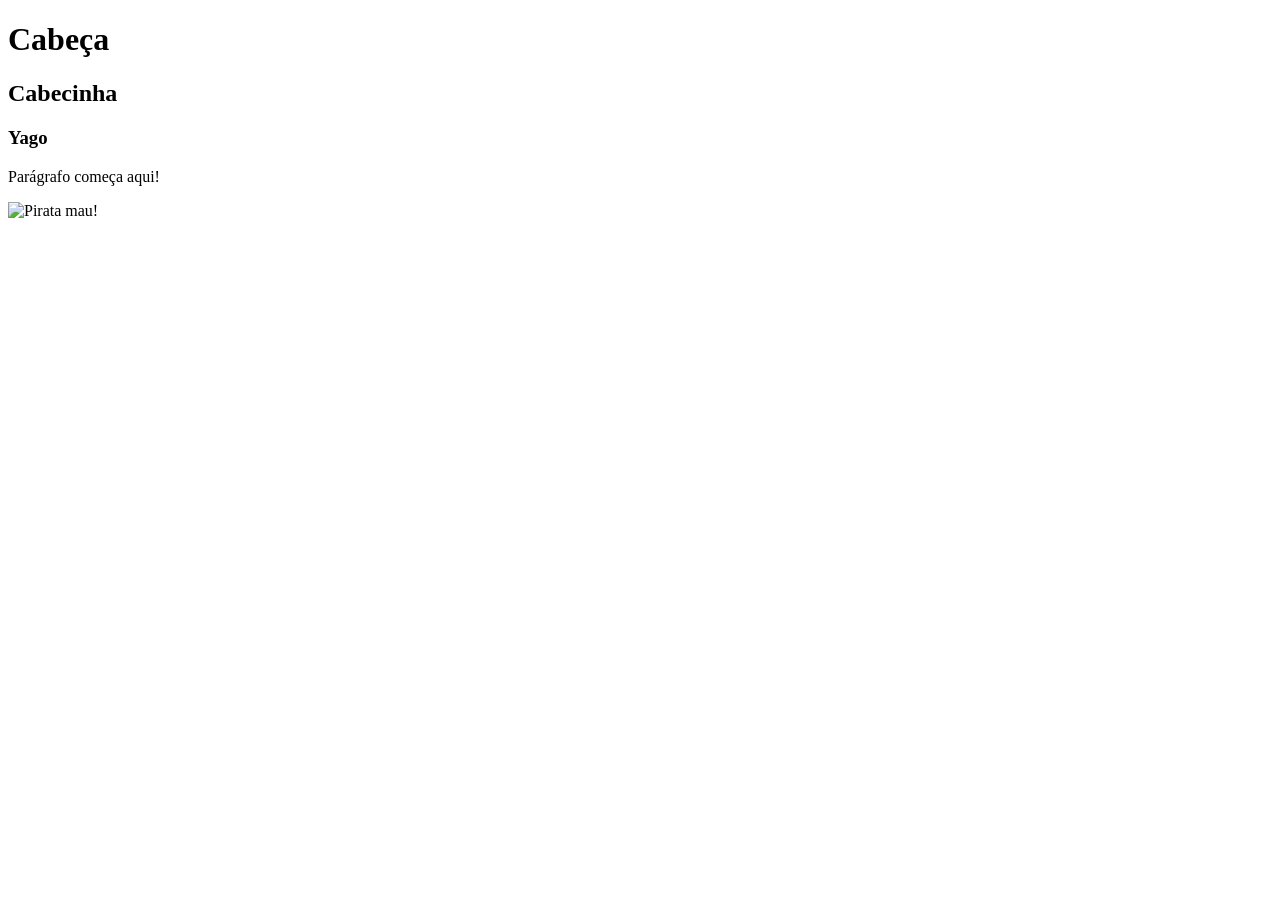
==== HTML/index.html @ b91fa4ba "First Commit" ====
<!DOCTYPE html>
<html>
<head>
    <title>Olá Mundo</title>
</head>

<body>
    <h1>Cabeça</h1>
    <h2>Cabecinha</h2>
    <h3>Yago</h3>
    <p>Parágrafo começa aqui!</p>
    <img src="Pirates-5-11.jpg" alt="Pirata mau!" loading="lazy">
</body>
</html>
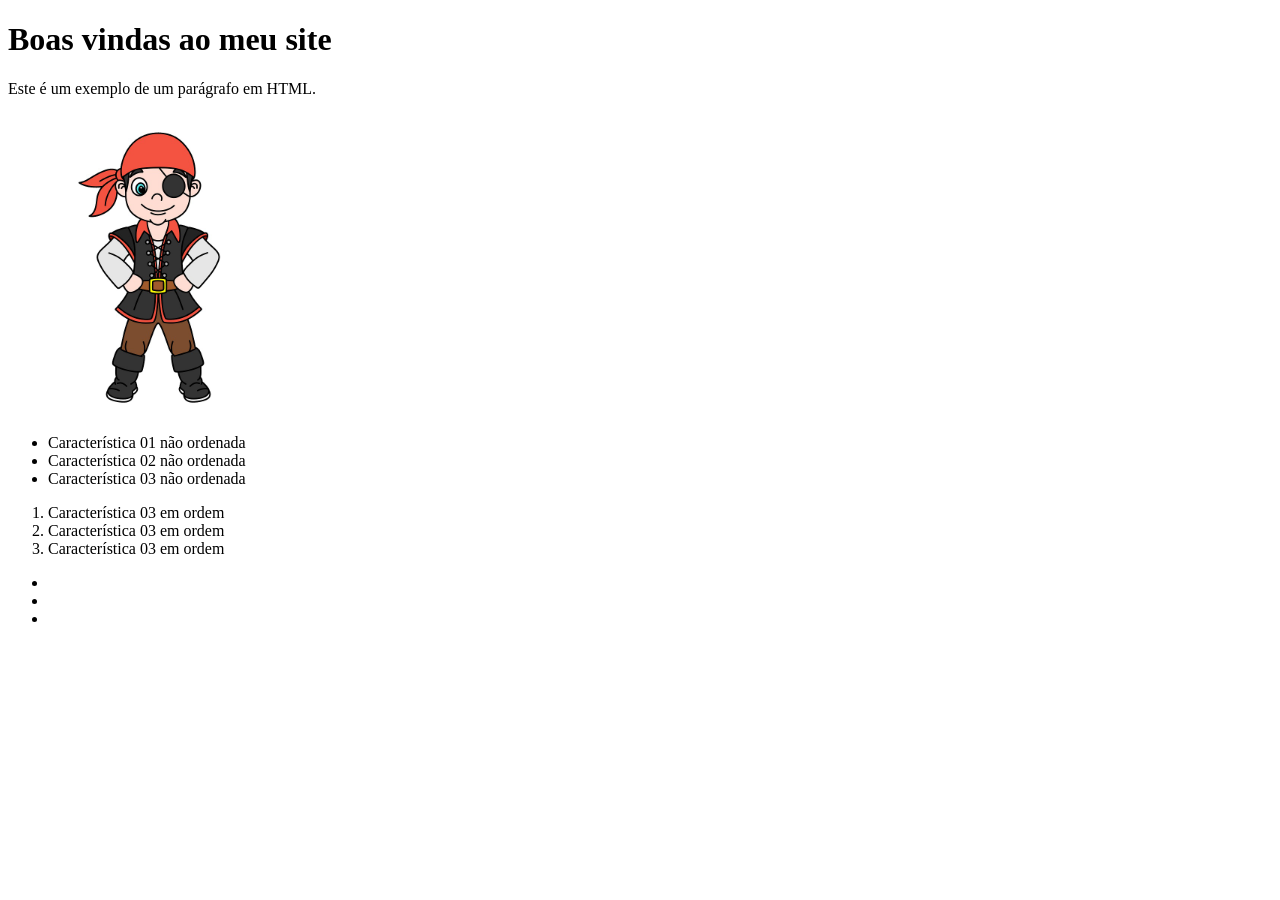
==== commit 2985b616: "Second Commit" ====
--- a/HTML/index.html
+++ b/HTML/index.html
@@ -1,14 +1,32 @@
 <!DOCTYPE html>
 <html>
 <head>
-    <title>Olá Mundo</title>
+    <title>Aventuras em HTML</title>
 </head>
 
 <body>
-    <h1>Cabeça</h1>
-    <h2>Cabecinha</h2>
-    <h3>Yago</h3>
-    <p>Parágrafo começa aqui!</p>
-    <img src="Pirates-5-11.jpg" alt="Pirata mau!" loading="lazy">
+
+    <header></header>
+
+    <h1>Boas vindas ao meu site</h1>   
+    <p>Este é um exemplo de um parágrafo em HTML.</p>
+    <img src="Pirates.jpg" alt="Pirata mau!" loading="lazy" width="300" height="300">
+    <ul>
+        <li>Característica 01 não ordenada</li>
+        <li>Característica 02 não ordenada</li>
+        <li>Característica 03 não ordenada</li>
+    </ul>
+    <ol>
+        <li>Característica 03 em ordem</li>
+        <li>Característica 03 em ordem</li>
+        <li>Característica 03 em ordem</li>
+    </ol>
+
+    <ul>
+        <li></li>
+        <li></li>
+        <li></li>
+    </ul>
+    <footer></footer>
 </body>
 </html>
